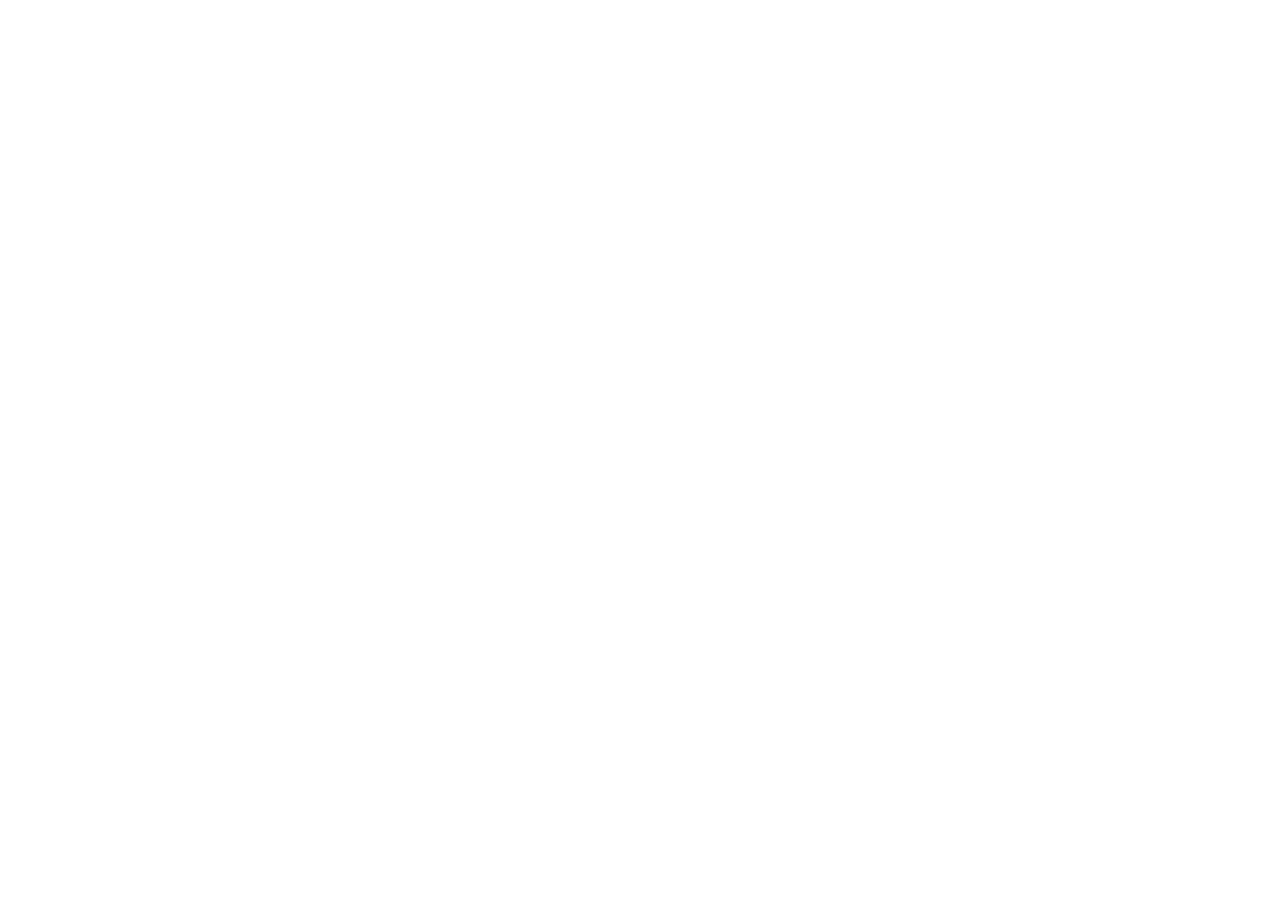
==== CV-Alejandro-Elias/index.html @ 9e61bfa3 "Comienzo CV" ====
<!DOCTYPE html>
<html lang="es">
<head>
    <meta charset="UTF-8">
    <meta http-equiv="X-UA-Compatible" content="IE=edge">
    <meta name="viewport" content="width=device-width, initial-scale=1.0">
    <title>Curriculum Vitae</title>
    <link rel="stylesheet" href="EstilosCV.css">
</head>
<body>
    
</body>
</html>
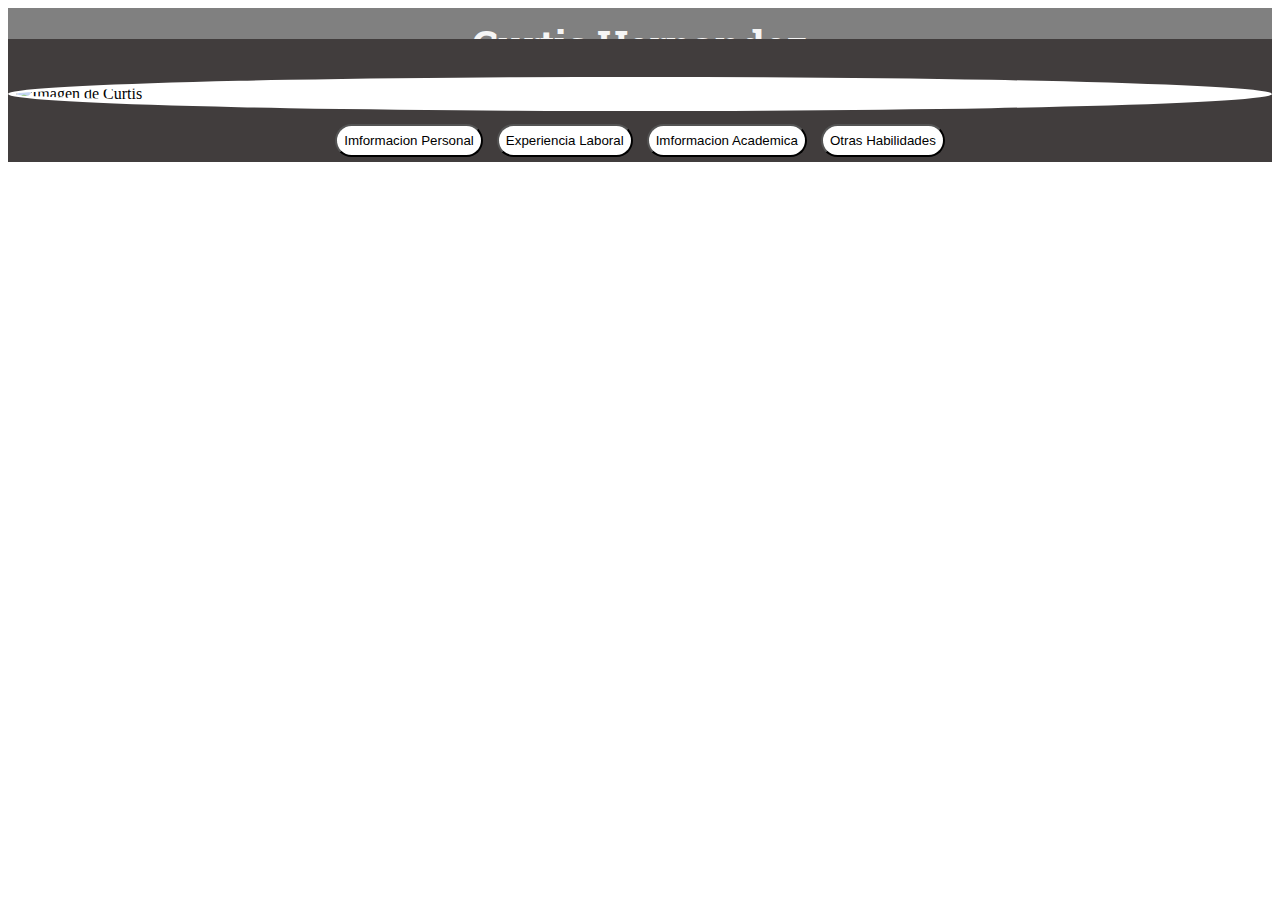
==== commit 0ca157bf: "segunda etapa" ====
--- a/CV-Alejandro-Elias/index.html
+++ b/CV-Alejandro-Elias/index.html
@@ -5,9 +5,19 @@
     <meta http-equiv="X-UA-Compatible" content="IE=edge">
     <meta name="viewport" content="width=device-width, initial-scale=1.0">
     <title>Curriculum Vitae</title>
-    <link rel="stylesheet" href="EstilosCV.css">
+    <link rel="stylesheet" href="EstilosCV.css">    
+    <link href="https://fonts.googleapis.com/css2?family=Gloock&family=Roboto+Slab:wght@500&display=swap" rel="stylesheet">
 </head>
 <body>
-    
+    <head>
+        <h1>Curtis Hernandez</h1>
+        <img src="https://randomuser.me/api/portraits/men/14.jpg" alt="Imagen de Curtis">
+    </head>
+    <nav>        
+        <button class="menu">Imformacion Personal </button>
+        <button class="menu">Experiencia Laboral </button>        
+        <button class="menu">Imformacion Academica </button>
+        <button class="menu">Otras Habilidades </button>        
+    </nav>
 </body>
 </html>--- a/CV-Alejandro-Elias/EstilosCV.css
+++ b/CV-Alejandro-Elias/EstilosCV.css
@@ -0,0 +1,45 @@
+h1 {
+    color: whitesmoke;
+    text-align: center;
+    font-size: 40px;
+    background-color: grey;
+    margin: 0px;
+    padding: 10px 0 70px 0;
+    font-family: 'Roboto Slab', serif;
+    
+}
+
+img {
+    position: relative;
+    border-radius: 50%;
+    display: block;
+    margin-left: auto;
+    margin-right: auto;
+    margin-top: -64px;    
+    padding: 8px;
+    background-color: white;
+    z-index: 2;
+}
+
+.menu {
+    display: inline-block;
+    background-color: white;
+    border-radius: 20px;
+    padding: 7px;
+    margin: 5px;
+          
+}
+
+nav {
+    position: relative;
+    background-color: rgb(65, 61, 61);
+    padding-top: 80px;
+    margin-top: -72px;
+    text-align: center;
+    z-index: 1;
+}
+
+body {
+    width: 1024;
+    height: 640;
+}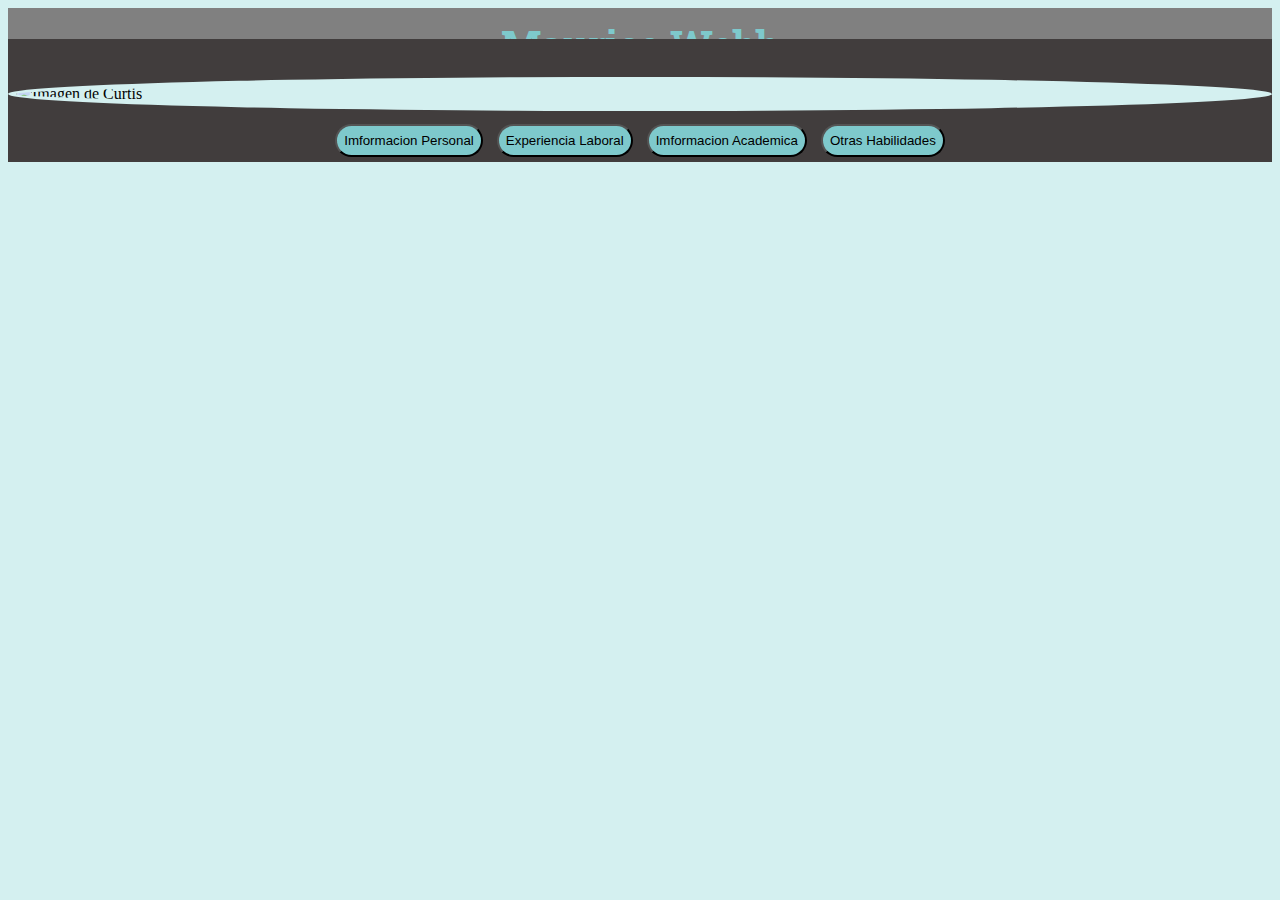
==== commit 37061f13: "Agregando funcionalidad y parrafos de prueba" ====
--- a/CV-Alejandro-Elias/index.html
+++ b/CV-Alejandro-Elias/index.html
@@ -7,17 +7,40 @@
     <title>Curriculum Vitae</title>
     <link rel="stylesheet" href="EstilosCV.css">    
     <link href="https://fonts.googleapis.com/css2?family=Gloock&family=Roboto+Slab:wght@500&display=swap" rel="stylesheet">
+    <link rel="shortcut icon" href="https://cdn-icons-png.flaticon.com/128/4519/4519678.png">
 </head>
 <body>
+    
     <head>
-        <h1>Curtis Hernandez</h1>
-        <img src="https://randomuser.me/api/portraits/men/14.jpg" alt="Imagen de Curtis">
+        <h1>Maurice Webb</h1>
+        <img src="https://randomuser.me/api/portraits/men/9.jpg" alt="Imagen de Curtis">
     </head>
     <nav>        
-        <button class="menu">Imformacion Personal </button>
-        <button class="menu">Experiencia Laboral </button>        
-        <button class="menu">Imformacion Academica </button>
-        <button class="menu">Otras Habilidades </button>        
+        <button type="button" id="personal" class="menu">Imformacion Personal </button>
+        <button type="button" id="laboral" class="menu">Experiencia Laboral </button>        
+        <button type="button" id="academica" class="menu">Imformacion Academica </button>
+        <button type="button" id="habilidades" class="menu">Otras Habilidades </button>               
     </nav>
+    <article>
+        <script src="CV.js"></script>
+        <p id="textPersonal" style="display: none;">textPersonal Lorem ipsum dolor sit amet, consectetur adipiscing elit. Quisque ultricies erat ac nisl rutrum viverra. In fringilla faucibus metus, ut viverra lectus pellentesque sit amet. Nullam ut lacus eget ipsum tincidunt porttitor. Vivamus risus nulla, congue sed erat quis, dictum scelerisque urna. Pellentesque habitant morbi tristique senectus et netus et malesuada fames ac turpis egestas. Phasellus fermentum, ipsum eu accumsan volutpat, est eros posuere tortor, id facilisis leo nunc a ex. Donec mollis lacus placerat venenatis accumsan. Aenean consectetur sapien metus, nec semper nulla posuere id.
+
+        Interdum et malesuada fames ac ante ipsum primis in faucibus. Integer non sapien in massa lobortis rutrum. Nunc a lacus tincidunt, volutpat nisl sed, imperdiet dolor. In hac habitasse platea dictumst. Curabitur sagittis, ante ut auctor consequat, enim magna fermentum magna, eu interdum mi leo in urna. Quisque suscipit ultricies placerat. Vivamus in diam magna. Vestibulum congue in sem a mollis. Morbi quis nisi tempus, molestie justo nec, rutrum nulla. Cras tincidunt, ligula quis convallis posuere, velit nunc volutpat mauris, quis vehicula orci leo non sapien.
+            
+        Maecenas faucibus ipsum orci, in tincidunt ipsum placerat in. Pellentesque iaculis metus enim, a imperdiet tellus consectetur ut. Donec euismod euismod tincidunt. Duis ligula diam, porta ac eros ut, efficitur eleifend felis. Nulla mi nunc, feugiat id fringilla eu, rutrum eu sapien. Donec molestie tortor pulvinar risus faucibus varius. Curabitur ac nisi lorem. Donec suscipit dapibus cursus. Duis porta erat eget diam molestie, quis fermentum mi aliquam.</p>
+        <p id="textLaboral" style="display: none;">textLaboral Lorem ipsum dolor sit amet, consectetur adipiscing elit. Quisque ultricies erat ac nisl rutrum viverra. In fringilla faucibus metus, ut viverra lectus pellentesque sit amet. Nullam ut lacus eget ipsum tincidunt porttitor. Vivamus risus nulla, congue sed erat quis, dictum scelerisque urna. Pellentesque habitant morbi tristique senectus et netus et malesuada fames ac turpis egestas. Phasellus fermentum, ipsum eu accumsan volutpat, est eros posuere tortor, id facilisis leo nunc a ex. Donec mollis lacus placerat venenatis accumsan. Aenean consectetur sapien metus, nec semper nulla posuere id.
+
+        Interdum et malesuada fames ac ante ipsum primis in faucibus. Integer non sapien in massa lobortis rutrum. Nunc a lacus tincidunt, volutpat nisl sed, imperdiet dolor. In hac habitasse platea dictumst. Curabitur sagittis, ante ut auctor consequat, enim magna fermentum magna, eu interdum mi leo in urna. Quisque suscipit ultricies placerat. Vivamus in diam magna. Vestibulum congue in sem a mollis. Morbi quis nisi tempus, molestie justo nec, rutrum nulla. Cras tincidunt, ligula quis convallis posuere, velit nunc volutpat mauris, quis vehicula orci leo non sapien.
+                
+        Maecenas faucibus ipsum orci, in tincidunt ipsum placerat in. Pellentesque iaculis metus enim, a imperdiet tellus consectetur ut. Donec euismod euismod tincidunt. Duis ligula diam, porta ac eros ut, efficitur eleifend felis. Nulla mi nunc, feugiat id fringilla eu, rutrum eu sapien. Donec molestie tortor pulvinar risus faucibus varius. Curabitur ac nisi lorem. Donec suscipit dapibus cursus. Duis porta erat eget diam molestie, quis fermentum mi aliquam.</p>
+        <p id="textAcademica" style="display: none;">textAcademica Lorem ipsum dolor sit amet, consectetur adipiscing elit. Quisque ultricies erat ac nisl rutrum viverra. In fringilla faucibus metus, ut viverra lectus pellentesque sit amet. Nullam ut lacus eget ipsum tincidunt porttitor. Vivamus risus nulla, congue sed erat quis, dictum scelerisque urna. Pellentesque habitant morbi tristique senectus et netus et malesuada fames ac turpis egestas. Phasellus fermentum, ipsum eu accumsan volutpat, est eros posuere tortor, id facilisis leo nunc a ex. Donec mollis lacus placerat venenatis accumsan. Aenean consectetur sapien metus, nec semper nulla posuere id.
+        Interdum et malesuada fames ac ante ipsum primis in faucibus. Integer non sapien in massa lobortis rutrum. Nunc a lacus tincidunt, volutpat nisl sed, imperdiet dolor. In hac habitasse platea dictumst. Curabitur sagittis, ante ut auctor consequat, enim magna fermentum magna, eu interdum mi leo in urna. Quisque suscipit ultricies placerat. Vivamus in diam magna. Vestibulum congue in sem a mollis. Morbi quis nisi tempus, molestie justo nec, rutrum nulla. Cras tincidunt, ligula quis convallis posuere, velit nunc volutpat mauris, quis vehicula orci leo non sapien.
+                    
+        Maecenas faucibus ipsum orci, in tincidunt ipsum placerat in. Pellentesque iaculis metus enim, a imperdiet tellus consectetur ut. Donec euismod euismod tincidunt. Duis ligula diam, porta ac eros ut, efficitur eleifend felis. Nulla mi nunc, feugiat id fringilla eu, rutrum eu sapien. Donec molestie tortor pulvinar risus faucibus varius. Curabitur ac nisi lorem. Donec suscipit dapibus cursus. Duis porta erat eget diam molestie, quis fermentum mi aliquam.</p>
+        <p id="textHabilidades" style="display: none;">textHabilidades Lorem ipsum dolor sit amet, consectetur adipiscing elit. Quisque ultricies erat ac nisl rutrum viverra. In fringilla faucibus metus, ut viverra lectus pellentesque sit amet. Nullam ut lacus eget ipsum tincidunt porttitor. Vivamus risus nulla, congue sed erat quis, dictum scelerisque urna. Pellentesque habitant morbi tristique senectus et netus et malesuada fames ac turpis egestas. Phasellus fermentum, ipsum eu accumsan volutpat, est eros posuere tortor, id facilisis leo nunc a ex. Donec mollis lacus placerat venenatis accumsan. Aenean consectetur sapien metus, nec semper nulla posuere id.
+        Interdum et malesuada fames ac ante ipsum primis in faucibus. Integer non sapien in massa lobortis rutrum. Nunc a lacus tincidunt, volutpat nisl sed, imperdiet dolor. In hac habitasse platea dictumst. Curabitur sagittis, ante ut auctor consequat, enim magna fermentum magna, eu interdum mi leo in urna. Quisque suscipit ultricies placerat. Vivamus in diam magna. Vestibulum congue in sem a mollis. Morbi quis nisi tempus, molestie justo nec, rutrum nulla. Cras tincidunt, ligula quis convallis posuere, velit nunc volutpat mauris, quis vehicula orci leo non sapien.
+              
+        Maecenas faucibus ipsum orci, in tincidunt ipsum placerat in. Pellentesque iaculis metus enim, a imperdiet tellus consectetur ut. Donec euismod euismod tincidunt. Duis ligula diam, porta ac eros ut, efficitur eleifend felis. Nulla mi nunc, feugiat id fringilla eu, rutrum eu sapien. Donec molestie tortor pulvinar risus faucibus varius. Curabitur ac nisi lorem. Donec suscipit dapibus cursus. Duis porta erat eget diam molestie, quis fermentum mi aliquam.</p>
+    </article>
 </body>
 </html>--- a/CV-Alejandro-Elias/EstilosCV.css
+++ b/CV-Alejandro-Elias/EstilosCV.css
@@ -1,5 +1,5 @@
 h1 {
-    color: whitesmoke;
+    color: #7ec9cc;
     text-align: center;
     font-size: 40px;
     background-color: grey;
@@ -17,13 +17,13 @@
     margin-right: auto;
     margin-top: -64px;    
     padding: 8px;
-    background-color: white;
+    background-color: #d4f0f0;
     z-index: 2;
 }
 
 .menu {
     display: inline-block;
-    background-color: white;
+    background-color: #7ec9cc;
     border-radius: 20px;
     padding: 7px;
     margin: 5px;
@@ -40,6 +40,17 @@
 }
 
 body {
-    width: 1024;
-    height: 640;
+    background-color: #d4f0f0;
+}
+
+#textPersonal {
+    color: crimson;
+}
+
+#textPersonal {
+    color: blue;
+}
+
+#textAcademica {
+    color: chartreuse;
 }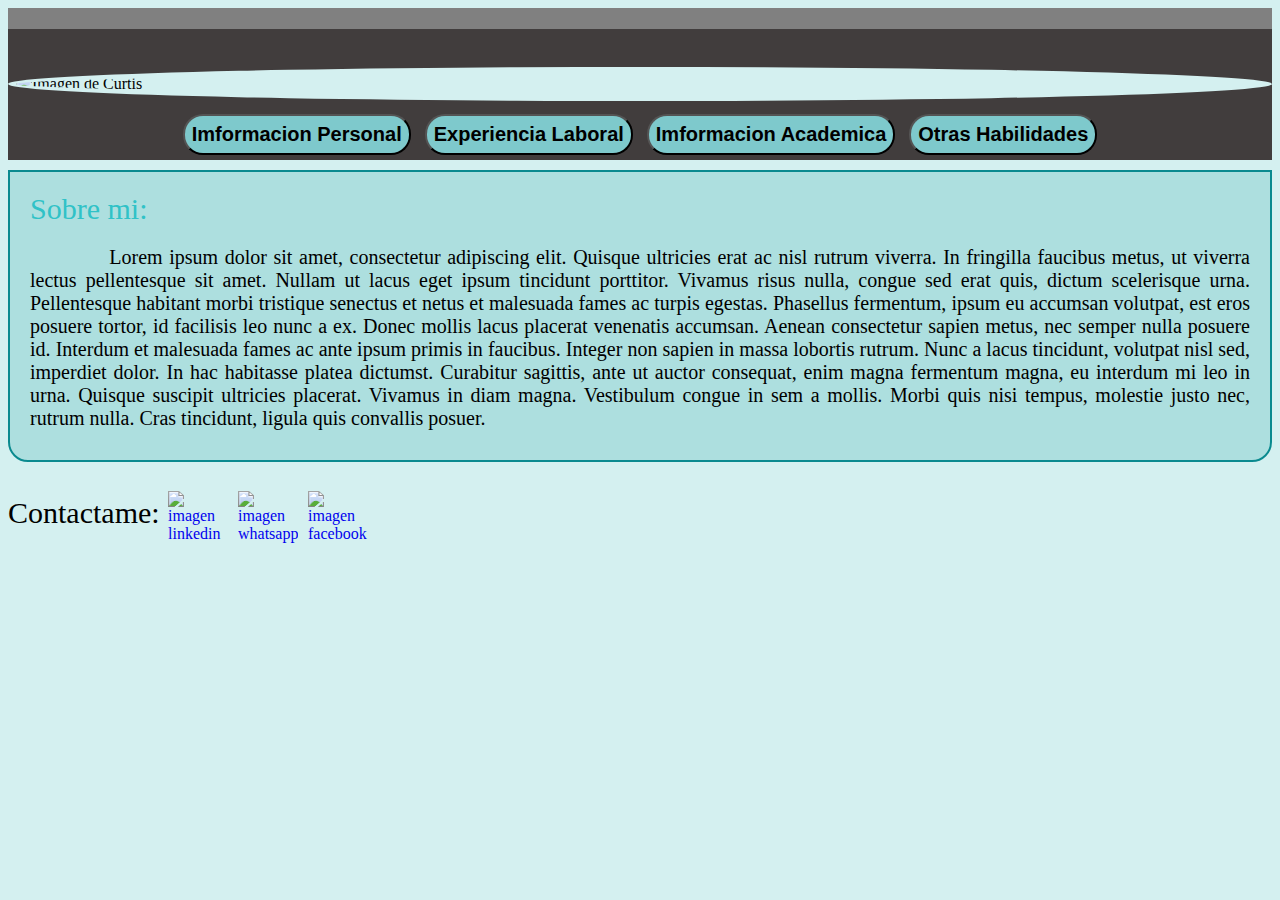
==== commit 7dfcf7d5: "cambios de contenido de la pagina al presionar los botones" ====
--- a/CV-Alejandro-Elias/index.html
+++ b/CV-Alejandro-Elias/index.html
@@ -13,21 +13,41 @@
     
     <head>
         <h1>Maurice Webb</h1>
-        <img src="https://randomuser.me/api/portraits/men/9.jpg" alt="Imagen de Curtis">
+        <img id="curtis" src="https://randomuser.me/api/portraits/men/9.jpg" alt="Imagen de Curtis">
     </head>
+    
     <nav>        
         <button type="button" id="personal" class="menu">Imformacion Personal </button>
         <button type="button" id="laboral" class="menu">Experiencia Laboral </button>        
         <button type="button" id="academica" class="menu">Imformacion Academica </button>
         <button type="button" id="habilidades" class="menu">Otras Habilidades </button>               
     </nav>
+
     <article>
         <script src="CV.js"></script>
-        <p id="textPersonal" style="display: none;">textPersonal Lorem ipsum dolor sit amet, consectetur adipiscing elit. Quisque ultricies erat ac nisl rutrum viverra. In fringilla faucibus metus, ut viverra lectus pellentesque sit amet. Nullam ut lacus eget ipsum tincidunt porttitor. Vivamus risus nulla, congue sed erat quis, dictum scelerisque urna. Pellentesque habitant morbi tristique senectus et netus et malesuada fames ac turpis egestas. Phasellus fermentum, ipsum eu accumsan volutpat, est eros posuere tortor, id facilisis leo nunc a ex. Donec mollis lacus placerat venenatis accumsan. Aenean consectetur sapien metus, nec semper nulla posuere id.
 
-        Interdum et malesuada fames ac ante ipsum primis in faucibus. Integer non sapien in massa lobortis rutrum. Nunc a lacus tincidunt, volutpat nisl sed, imperdiet dolor. In hac habitasse platea dictumst. Curabitur sagittis, ante ut auctor consequat, enim magna fermentum magna, eu interdum mi leo in urna. Quisque suscipit ultricies placerat. Vivamus in diam magna. Vestibulum congue in sem a mollis. Morbi quis nisi tempus, molestie justo nec, rutrum nulla. Cras tincidunt, ligula quis convallis posuere, velit nunc volutpat mauris, quis vehicula orci leo non sapien.
+        <div id="principal">
+            <p id="textprincipal">Sobre mi:</p>
+            <p id="textsecundario">&nbsp;&nbsp;&nbsp;&nbsp;&nbsp;&nbsp;&nbsp;&nbsp;&nbsp;&nbsp;&nbsp;&nbsp;Lorem ipsum dolor sit amet, consectetur adipiscing elit. Quisque ultricies erat ac nisl rutrum viverra. In fringilla faucibus metus, ut viverra lectus pellentesque sit amet. Nullam ut lacus eget ipsum tincidunt porttitor. Vivamus risus nulla, congue sed erat quis, dictum scelerisque urna. Pellentesque habitant morbi tristique senectus et netus et malesuada fames ac turpis egestas. Phasellus fermentum, ipsum eu accumsan volutpat, est eros posuere tortor, id facilisis leo nunc a ex. Donec mollis lacus placerat venenatis accumsan. Aenean consectetur sapien metus, nec semper nulla posuere id.
+
+            Interdum et malesuada fames ac ante ipsum primis in faucibus. Integer non sapien in massa lobortis rutrum. Nunc a lacus tincidunt, volutpat nisl sed, imperdiet dolor. In hac habitasse platea dictumst. Curabitur sagittis, ante ut auctor consequat, enim magna fermentum magna, eu interdum mi leo in urna. Quisque suscipit ultricies placerat. Vivamus in diam magna. Vestibulum congue in sem a mollis. Morbi quis nisi tempus, molestie justo nec, rutrum nulla. Cras tincidunt, ligula quis convallis posuer.
             
-        Maecenas faucibus ipsum orci, in tincidunt ipsum placerat in. Pellentesque iaculis metus enim, a imperdiet tellus consectetur ut. Donec euismod euismod tincidunt. Duis ligula diam, porta ac eros ut, efficitur eleifend felis. Nulla mi nunc, feugiat id fringilla eu, rutrum eu sapien. Donec molestie tortor pulvinar risus faucibus varius. Curabitur ac nisi lorem. Donec suscipit dapibus cursus. Duis porta erat eget diam molestie, quis fermentum mi aliquam.</p>
+            </p>
+
+        </div>       
+        <div id="textPersonal" class="textPersonal" style="display: none;">
+
+            
+            
+            <img id="direccion" src="https://cdn-icons-png.flaticon.com/128/3202/3202998.png" alt="imagen direccion"/>
+            <p >7030 Stevens Creek Blvd</p>
+            <img id="correo" src="https://cdn-icons-png.flaticon.com/128/482/482138.png" alt="imagen correo"/>
+            <p>maurice.webb@example.com</p>
+            <img id="telefono" src="https://cdn-icons-png.flaticon.com/128/2954/2954448.png" alt="imagen telefono"/>
+            <p>(823) 514-8166</p>
+
+            <p></p>
+        </div>
         <p id="textLaboral" style="display: none;">textLaboral Lorem ipsum dolor sit amet, consectetur adipiscing elit. Quisque ultricies erat ac nisl rutrum viverra. In fringilla faucibus metus, ut viverra lectus pellentesque sit amet. Nullam ut lacus eget ipsum tincidunt porttitor. Vivamus risus nulla, congue sed erat quis, dictum scelerisque urna. Pellentesque habitant morbi tristique senectus et netus et malesuada fames ac turpis egestas. Phasellus fermentum, ipsum eu accumsan volutpat, est eros posuere tortor, id facilisis leo nunc a ex. Donec mollis lacus placerat venenatis accumsan. Aenean consectetur sapien metus, nec semper nulla posuere id.
 
         Interdum et malesuada fames ac ante ipsum primis in faucibus. Integer non sapien in massa lobortis rutrum. Nunc a lacus tincidunt, volutpat nisl sed, imperdiet dolor. In hac habitasse platea dictumst. Curabitur sagittis, ante ut auctor consequat, enim magna fermentum magna, eu interdum mi leo in urna. Quisque suscipit ultricies placerat. Vivamus in diam magna. Vestibulum congue in sem a mollis. Morbi quis nisi tempus, molestie justo nec, rutrum nulla. Cras tincidunt, ligula quis convallis posuere, velit nunc volutpat mauris, quis vehicula orci leo non sapien.
@@ -41,6 +61,15 @@
         Interdum et malesuada fames ac ante ipsum primis in faucibus. Integer non sapien in massa lobortis rutrum. Nunc a lacus tincidunt, volutpat nisl sed, imperdiet dolor. In hac habitasse platea dictumst. Curabitur sagittis, ante ut auctor consequat, enim magna fermentum magna, eu interdum mi leo in urna. Quisque suscipit ultricies placerat. Vivamus in diam magna. Vestibulum congue in sem a mollis. Morbi quis nisi tempus, molestie justo nec, rutrum nulla. Cras tincidunt, ligula quis convallis posuere, velit nunc volutpat mauris, quis vehicula orci leo non sapien.
               
         Maecenas faucibus ipsum orci, in tincidunt ipsum placerat in. Pellentesque iaculis metus enim, a imperdiet tellus consectetur ut. Donec euismod euismod tincidunt. Duis ligula diam, porta ac eros ut, efficitur eleifend felis. Nulla mi nunc, feugiat id fringilla eu, rutrum eu sapien. Donec molestie tortor pulvinar risus faucibus varius. Curabitur ac nisi lorem. Donec suscipit dapibus cursus. Duis porta erat eget diam molestie, quis fermentum mi aliquam.</p>
+        
     </article>
+
+    <footer>        
+            <label id="contacto">Contactame:</label>
+            <a title="linkedin" href="https://www.linkedin.com/in/perfil-de-muestra-596394214/?originalSubdomain=ar"><img id="linkedin" src="https://cdn-icons-png.flaticon.com/128/4494/4494471.png" alt="imagen linkedin" /></a>
+            <a title="whatsapp" href="https://wa.me/34942837285"><img id="whatsapp" src="https://cdn-icons-png.flaticon.com/128/1384/1384007.png" alt="imagen whatsapp" /></a>
+            <a title="whatsapp" href="https://www.facebook.com"><img id="facebook" src="https://cdn-icons-png.flaticon.com/128/2175/2175193.png" alt="imagen facebook" /></a>        
+    </footer>
+
 </body>
 </html>--- a/CV-Alejandro-Elias/EstilosCV.css
+++ b/CV-Alejandro-Elias/EstilosCV.css
@@ -4,12 +4,11 @@
     font-size: 40px;
     background-color: grey;
     margin: 0px;
-    padding: 10px 0 70px 0;
-    font-family: 'Roboto Slab', serif;
-    
+    padding: 10px 0 60px 0;
+    font-family: 'Roboto Slab', serif;    
 }
 
-img {
+#curtis {
     position: relative;
     border-radius: 50%;
     display: block;
@@ -26,8 +25,12 @@
     background-color: #7ec9cc;
     border-radius: 20px;
     padding: 7px;
-    margin: 5px;
-          
+    margin: 5px;          
+}
+
+button {
+    font-size: 20px;
+    font-weight: 600;
 }
 
 nav {
@@ -36,6 +39,7 @@
     padding-top: 80px;
     margin-top: -72px;
     text-align: center;
+    border-color: #0a8a8f solid 1px;
     z-index: 1;
 }
 
@@ -43,14 +47,87 @@
     background-color: #d4f0f0;
 }
 
-#textPersonal {
-    color: crimson;
+.textPersonal {
+    display: flex;
+    column-count:3;
+    color: rgb(5, 47, 95);
+    text-align: center;
+    padding: 20px;
+    font-size: 3vw;
 }
 
-#textPersonal {
+@media only screen and (max-width: 700px) {
+    .textPersonal {
+      column-count:1;
+    }
+}
+
+#textLaboral {
     color: blue;
 }
 
 #textAcademica {
     color: chartreuse;
-}+}
+
+article {
+    margin-top: 10px;
+    background-color: rgb(83, 185, 185, 0.3);
+    border-radius: 0 0 20px 20px;
+    padding: 10px 20px 10px 20px;
+    border: #0a8a8f solid 2px;   
+}
+
+#textprincipal {
+    margin-top: 10px;
+    margin-bottom: 10px;
+    font-size: 30px;
+    color: #30c2c7;
+}
+
+#textsecundario {
+    font-size: 20px;
+    text-align: justify;
+}
+
+footer {
+    display: inline-block;
+}
+
+#whatsapp {
+    width: 60px;
+    position: absolute;   
+    display: inline-block;
+    margin-left: 230px;
+    margin-right: auto;
+    margin-top: 15px;      
+}
+
+#linkedin {
+    width: 60px;
+    position: absolute;    
+    display: inline-block;
+    margin-left: 160px;
+    margin-right: auto;
+    margin-top: 15px;      
+}
+
+#facebook {
+    width: 60px;
+    position: absolute;    
+    display: inline-block;
+    margin-left: 300px;
+    margin-right: auto;
+    margin-top: 15px;      
+}
+
+#contacto {
+    width: 5%;
+    position: absolute;    
+    display: inline-block;
+    margin-left: 0%;
+    margin-right: auto;
+    margin-top: 20px;
+    font-size: 30px;   
+}
+
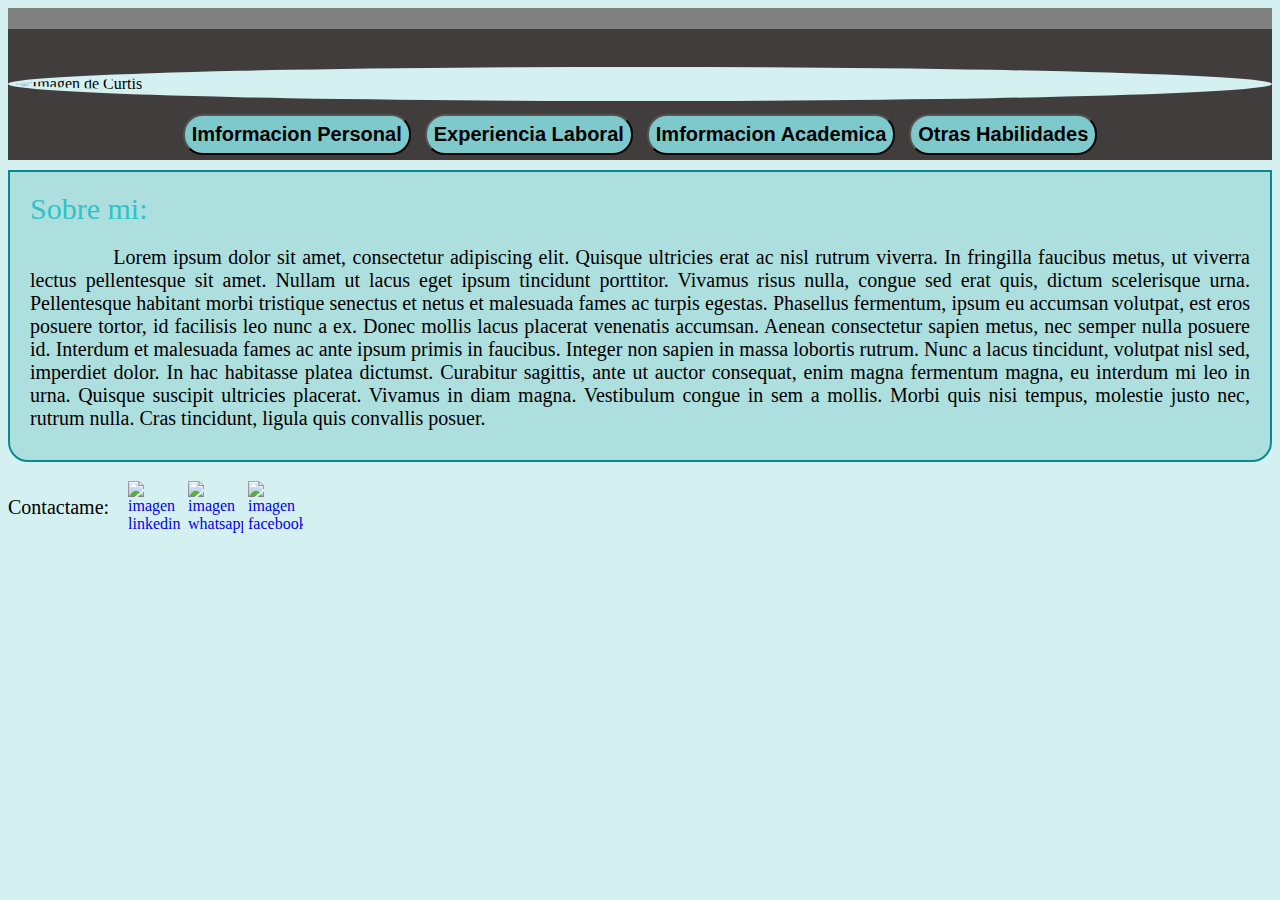
==== commit f92be33d: "final" ====
--- a/CV-Alejandro-Elias/index.html
+++ b/CV-Alejandro-Elias/index.html
@@ -28,16 +28,24 @@
 
         <div id="principal">
             <p id="textprincipal">Sobre mi:</p>
-            <p id="textsecundario">&nbsp;&nbsp;&nbsp;&nbsp;&nbsp;&nbsp;&nbsp;&nbsp;&nbsp;&nbsp;&nbsp;&nbsp;Lorem ipsum dolor sit amet, consectetur adipiscing elit. Quisque ultricies erat ac nisl rutrum viverra. In fringilla faucibus metus, ut viverra lectus pellentesque sit amet. Nullam ut lacus eget ipsum tincidunt porttitor. Vivamus risus nulla, congue sed erat quis, dictum scelerisque urna. Pellentesque habitant morbi tristique senectus et netus et malesuada fames ac turpis egestas. Phasellus fermentum, ipsum eu accumsan volutpat, est eros posuere tortor, id facilisis leo nunc a ex. Donec mollis lacus placerat venenatis accumsan. Aenean consectetur sapien metus, nec semper nulla posuere id.
-
-            Interdum et malesuada fames ac ante ipsum primis in faucibus. Integer non sapien in massa lobortis rutrum. Nunc a lacus tincidunt, volutpat nisl sed, imperdiet dolor. In hac habitasse platea dictumst. Curabitur sagittis, ante ut auctor consequat, enim magna fermentum magna, eu interdum mi leo in urna. Quisque suscipit ultricies placerat. Vivamus in diam magna. Vestibulum congue in sem a mollis. Morbi quis nisi tempus, molestie justo nec, rutrum nulla. Cras tincidunt, ligula quis convallis posuer.
-            
+            <p id="textsecundario">&nbsp;&nbsp;&nbsp;&nbsp;&nbsp;&nbsp;&nbsp;&nbsp;&nbsp;&nbsp;&nbsp;&nbsp;
+                Lorem ipsum dolor sit amet, consectetur adipiscing elit. Quisque ultricies erat ac nisl rutrum 
+                viverra. In fringilla faucibus metus, ut viverra lectus pellentesque sit amet. Nullam ut lacus 
+                eget ipsum tincidunt porttitor. Vivamus risus nulla, congue sed erat quis, dictum scelerisque 
+                urna. Pellentesque habitant morbi tristique senectus et netus et malesuada fames ac turpis egestas. 
+                Phasellus fermentum, ipsum eu accumsan volutpat, est eros posuere tortor, id facilisis leo nunc a ex.
+                 Donec mollis lacus placerat venenatis accumsan. Aenean consectetur sapien metus, nec semper nulla 
+                 posuere id.
+                Interdum et malesuada fames ac ante ipsum primis in faucibus. Integer non sapien in massa lobortis 
+                rutrum. Nunc a lacus tincidunt, volutpat nisl sed, imperdiet dolor. In hac habitasse platea dictumst. 
+                Curabitur sagittis, ante ut auctor consequat, enim magna fermentum magna, eu interdum mi leo in urna.
+                 Quisque suscipit ultricies placerat. Vivamus in diam magna. Vestibulum congue in sem a mollis. Morbi 
+                 quis nisi tempus, molestie justo nec, rutrum nulla. Cras tincidunt, ligula quis convallis posuer.
             </p>
 
-        </div>       
-        <div id="textPersonal" class="textPersonal" style="display: none;">
+        </div> 
 
-            
+        <div id="textPersonal" class="textPersonal" style="display: none;">           
             
             <img id="direccion" src="https://cdn-icons-png.flaticon.com/128/3202/3202998.png" alt="imagen direccion"/>
             <p >7030 Stevens Creek Blvd</p>
@@ -46,21 +54,106 @@
             <img id="telefono" src="https://cdn-icons-png.flaticon.com/128/2954/2954448.png" alt="imagen telefono"/>
             <p>(823) 514-8166</p>
 
-            <p></p>
         </div>
-        <p id="textLaboral" style="display: none;">textLaboral Lorem ipsum dolor sit amet, consectetur adipiscing elit. Quisque ultricies erat ac nisl rutrum viverra. In fringilla faucibus metus, ut viverra lectus pellentesque sit amet. Nullam ut lacus eget ipsum tincidunt porttitor. Vivamus risus nulla, congue sed erat quis, dictum scelerisque urna. Pellentesque habitant morbi tristique senectus et netus et malesuada fames ac turpis egestas. Phasellus fermentum, ipsum eu accumsan volutpat, est eros posuere tortor, id facilisis leo nunc a ex. Donec mollis lacus placerat venenatis accumsan. Aenean consectetur sapien metus, nec semper nulla posuere id.
 
-        Interdum et malesuada fames ac ante ipsum primis in faucibus. Integer non sapien in massa lobortis rutrum. Nunc a lacus tincidunt, volutpat nisl sed, imperdiet dolor. In hac habitasse platea dictumst. Curabitur sagittis, ante ut auctor consequat, enim magna fermentum magna, eu interdum mi leo in urna. Quisque suscipit ultricies placerat. Vivamus in diam magna. Vestibulum congue in sem a mollis. Morbi quis nisi tempus, molestie justo nec, rutrum nulla. Cras tincidunt, ligula quis convallis posuere, velit nunc volutpat mauris, quis vehicula orci leo non sapien.
-                
-        Maecenas faucibus ipsum orci, in tincidunt ipsum placerat in. Pellentesque iaculis metus enim, a imperdiet tellus consectetur ut. Donec euismod euismod tincidunt. Duis ligula diam, porta ac eros ut, efficitur eleifend felis. Nulla mi nunc, feugiat id fringilla eu, rutrum eu sapien. Donec molestie tortor pulvinar risus faucibus varius. Curabitur ac nisi lorem. Donec suscipit dapibus cursus. Duis porta erat eget diam molestie, quis fermentum mi aliquam.</p>
-        <p id="textAcademica" style="display: none;">textAcademica Lorem ipsum dolor sit amet, consectetur adipiscing elit. Quisque ultricies erat ac nisl rutrum viverra. In fringilla faucibus metus, ut viverra lectus pellentesque sit amet. Nullam ut lacus eget ipsum tincidunt porttitor. Vivamus risus nulla, congue sed erat quis, dictum scelerisque urna. Pellentesque habitant morbi tristique senectus et netus et malesuada fames ac turpis egestas. Phasellus fermentum, ipsum eu accumsan volutpat, est eros posuere tortor, id facilisis leo nunc a ex. Donec mollis lacus placerat venenatis accumsan. Aenean consectetur sapien metus, nec semper nulla posuere id.
-        Interdum et malesuada fames ac ante ipsum primis in faucibus. Integer non sapien in massa lobortis rutrum. Nunc a lacus tincidunt, volutpat nisl sed, imperdiet dolor. In hac habitasse platea dictumst. Curabitur sagittis, ante ut auctor consequat, enim magna fermentum magna, eu interdum mi leo in urna. Quisque suscipit ultricies placerat. Vivamus in diam magna. Vestibulum congue in sem a mollis. Morbi quis nisi tempus, molestie justo nec, rutrum nulla. Cras tincidunt, ligula quis convallis posuere, velit nunc volutpat mauris, quis vehicula orci leo non sapien.
-                    
-        Maecenas faucibus ipsum orci, in tincidunt ipsum placerat in. Pellentesque iaculis metus enim, a imperdiet tellus consectetur ut. Donec euismod euismod tincidunt. Duis ligula diam, porta ac eros ut, efficitur eleifend felis. Nulla mi nunc, feugiat id fringilla eu, rutrum eu sapien. Donec molestie tortor pulvinar risus faucibus varius. Curabitur ac nisi lorem. Donec suscipit dapibus cursus. Duis porta erat eget diam molestie, quis fermentum mi aliquam.</p>
-        <p id="textHabilidades" style="display: none;">textHabilidades Lorem ipsum dolor sit amet, consectetur adipiscing elit. Quisque ultricies erat ac nisl rutrum viverra. In fringilla faucibus metus, ut viverra lectus pellentesque sit amet. Nullam ut lacus eget ipsum tincidunt porttitor. Vivamus risus nulla, congue sed erat quis, dictum scelerisque urna. Pellentesque habitant morbi tristique senectus et netus et malesuada fames ac turpis egestas. Phasellus fermentum, ipsum eu accumsan volutpat, est eros posuere tortor, id facilisis leo nunc a ex. Donec mollis lacus placerat venenatis accumsan. Aenean consectetur sapien metus, nec semper nulla posuere id.
-        Interdum et malesuada fames ac ante ipsum primis in faucibus. Integer non sapien in massa lobortis rutrum. Nunc a lacus tincidunt, volutpat nisl sed, imperdiet dolor. In hac habitasse platea dictumst. Curabitur sagittis, ante ut auctor consequat, enim magna fermentum magna, eu interdum mi leo in urna. Quisque suscipit ultricies placerat. Vivamus in diam magna. Vestibulum congue in sem a mollis. Morbi quis nisi tempus, molestie justo nec, rutrum nulla. Cras tincidunt, ligula quis convallis posuere, velit nunc volutpat mauris, quis vehicula orci leo non sapien.
-              
-        Maecenas faucibus ipsum orci, in tincidunt ipsum placerat in. Pellentesque iaculis metus enim, a imperdiet tellus consectetur ut. Donec euismod euismod tincidunt. Duis ligula diam, porta ac eros ut, efficitur eleifend felis. Nulla mi nunc, feugiat id fringilla eu, rutrum eu sapien. Donec molestie tortor pulvinar risus faucibus varius. Curabitur ac nisi lorem. Donec suscipit dapibus cursus. Duis porta erat eget diam molestie, quis fermentum mi aliquam.</p>
+        <div id="textLaboral" style="display: none;">      
+                  
+            <ul>
+                <li class="linea">Esta es una empresa</li>
+                <ul>
+                    <li>Esto es un cargo</li>
+                    <li>Estas son tareas realizadas</li>
+                    <li>Esto es una direccion</li>
+                    <li>Esto es una referencia</li>
+                </ul>
+            </ul>
+
+            <ul>
+                <br>
+                <li class="linea">Esta es una empresa</li>
+                <ul>
+                    <li>Esto es un cargo</li>
+                    <li>Estas son tareas realizadas</li>
+                    <li>Esto es una direccion</li>
+                    <li>Esto es una referencia</li>
+                </ul>
+            </ul>
+            
+            <ul>
+                <br>
+                <li class="linea">Esta es una empresa</li>
+                <ul>                    
+                    <li>Esto es un cargo</li>
+                    <li>Estas son tareas realizadas</li>
+                    <li>Esto es una direccion</li>
+                    <li>Esto es una referencia</li>
+                </ul>
+            </ul>
+        </div>
+        
+        <div id="textAcademica" style="display: none;">      
+                  
+            <ul>
+                <li class="linea">Esto es un titulo/nivel educativo</li>
+                <ul>
+                    <li>Esto es una fecha</li>
+                    <li>Esto es un instituto</li>
+                    <li>Conocimientos adquiridos</li>
+                </ul>
+            </ul>
+
+            <ul>
+                <br>
+                <li class="linea">Esto es un titulo/nivel educativo</li>
+                <ul>
+                    <li>Esto es una fecha</li>
+                    <li>Esto es un instituto</li>
+                    <li>Conocimientos adquiridos</li>
+                </ul>
+            </ul>
+            
+            <ul>
+                <br>
+                <li class="linea">Esto es un titulo/nivel educativo</li>
+                <ul>
+                    <li>Esto es una fecha</li>
+                    <li>Esto es un instituto</li>
+                    <li>Conocimientos adquiridos</li>
+                </ul>
+            </ul>
+        </div>
+
+        <div id="textHabilidades" style="display: none;">      
+                  
+            <ul>
+                <li class="linea">Esto son cursos realizado</li>
+                <ul>
+                    <li>Esto es una fecha</li>
+                    <li>Esto es un instituto</li>
+                    <li>Conocimientos adquiridos</li>
+                </ul>
+            </ul>
+
+            <ul>
+                <br>
+                <li class="linea">Esto son mas cursos realizado</li>
+                <ul>
+                    <li>Esto es una fecha</li>
+                    <li>Esto es un instituto</li>
+                    <li>Conocimientos adquiridos</li>
+                </ul>
+            </ul>
+            
+            <ul>
+                <br>
+                <li class="linea">Esto son habilidades blandas</li>
+                <ul>
+                    <li>Una Habilidad</li>
+                    <li>Otra habilidad</li>
+                    <li>Otra habilidad</li>
+                </ul>
+            </ul>
+        </div>        
         
     </article>
 
--- a/CV-Alejandro-Elias/EstilosCV.css
+++ b/CV-Alejandro-Elias/EstilosCV.css
@@ -52,8 +52,8 @@
     column-count:3;
     color: rgb(5, 47, 95);
     text-align: center;
-    padding: 20px;
-    font-size: 3vw;
+    font-size: 30px;
+    word-wrap: break-word;
 }
 
 @media only screen and (max-width: 700px) {
@@ -63,18 +63,57 @@
 }
 
 #textLaboral {
-    color: blue;
+    display: flex;
+    column-count:3;
+    color: rgb(5, 47, 95);    
+    font-size: 30px;
+    word-wrap: break-word;
+    
+}
+
+@media only screen and (max-width: 700px) {
+    #textLaboral  {
+      column-count:1;
+    }
 }
 
 #textAcademica {
-    color: chartreuse;
+    display: flex;
+    column-count:3;
+    color: rgb(5, 47, 95);    
+    font-size: 30px;
+    word-wrap: break-word;
+    column-gap: 20px;
+    
+}
+
+@media only screen and (max-width: 700px) {
+    #textAcademica  {
+      column-count:1;
+    }
+}
+
+#textHabilidades {
+    display: flex;
+    column-count:3;
+    color: rgb(5, 47, 95);    
+    font-size: 30px;
+    word-wrap: break-word;
+    column-gap: 20px;
+    
+}
+
+@media only screen and (max-width: 700px) {
+    #textHabilidades  {
+      column-count:1;
+    }
 }
 
 article {
     margin-top: 10px;
     background-color: rgb(83, 185, 185, 0.3);
-    border-radius: 0 0 20px 20px;
-    padding: 10px 20px 10px 20px;
+    border-radius: 0 0 20px 20px; 
+    padding: 10px 20px 10px 20px; 
     border: #0a8a8f solid 2px;   
 }
 
@@ -95,30 +134,30 @@
 }
 
 #whatsapp {
-    width: 60px;
+    width: 55px;
     position: absolute;   
     display: inline-block;
-    margin-left: 230px;
+    margin-left: 180px;
     margin-right: auto;
-    margin-top: 15px;      
+    margin-top: 5px;      
 }
 
 #linkedin {
-    width: 60px;
+    width: 55px;
     position: absolute;    
     display: inline-block;
-    margin-left: 160px;
+    margin-left: 120px;
     margin-right: auto;
-    margin-top: 15px;      
+    margin-top: 5px;      
 }
 
 #facebook {
-    width: 60px;
+    width: 55px;
     position: absolute;    
     display: inline-block;
-    margin-left: 300px;
+    margin-left: 240px;
     margin-right: auto;
-    margin-top: 15px;      
+    margin-top: 5px;      
 }
 
 #contacto {
@@ -128,6 +167,9 @@
     margin-left: 0%;
     margin-right: auto;
     margin-top: 20px;
-    font-size: 30px;   
+    font-size: 20px;   
 }
 
+.linea {
+    text-decoration: underline;
+}